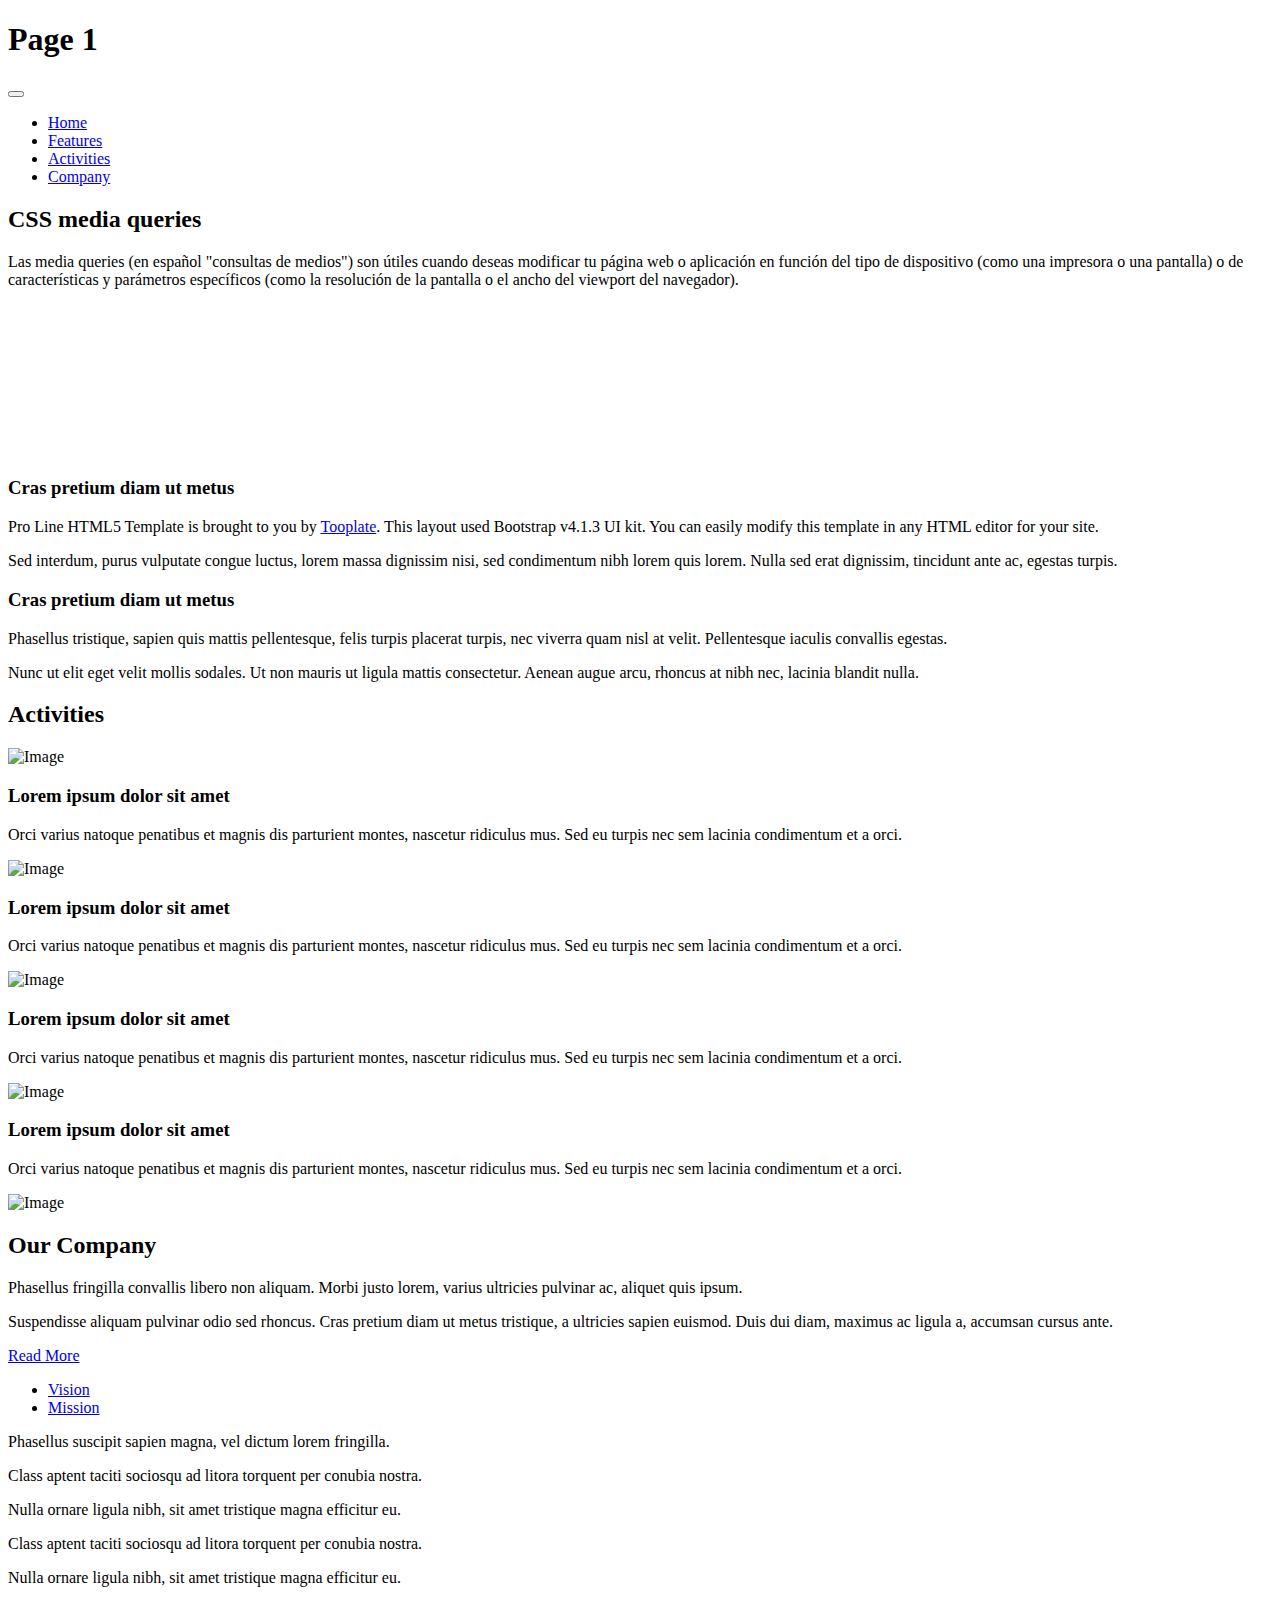
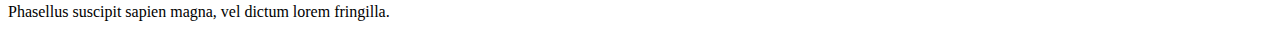
==== bootstrap/page1/index.html @ b3ace393 "index" ====
<!DOCTYPE html>
<html lang="en">
  <head>
    <meta charset="UTF-8" />
    <meta name="viewport" content="width=device-width, initial-scale=1.0" />
    <meta http-equiv="X-UA-Compatible" content="ie=edge" />
    <title>Page 1</title>
    <link
      rel="stylesheet"
      href="https://fonts.googleapis.com/css?family=Open+Sans:300,400,600"
    />
    <!-- https://fonts.google.com/specimen/Open+Sans -->
    <link rel="stylesheet" href="css/all.min.css" />
    <!-- https://fontawesome.com/ -->
    <link rel="stylesheet" href="css/bootstrap.min.css" />
    <!-- https://getbootstrap.com/ -->
    <link rel="stylesheet" href="css/tooplate-style.css" />
    <!--
Tooplate 2111 Pro Line
http://www.tooplate.com/view/2111-pro-line
-->
  </head>

  <body>
    <!-- page header -->
    <div class="container" id="home">
      <div class="col-12 text-center">
        <div class="tm-page-header">
          <i class="fas fa-4x fa-chart-bar mr-4"></i>
          <h1 class="d-inline-block text-uppercase">Page 1</h1>
        </div>
      </div>
    </div>
    <!-- navbar -->
    <div class="tm-nav-section">
      <div class="container">
        <div class="row">
          <div class="col-12">
            <nav class="navbar navbar-expand-md navbar-light">
              <button
                class="navbar-toggler"
                type="button"
                data-toggle="collapse"
                data-target="#tmMainNav"
                aria-controls="tmMainNav"
                aria-expanded="false"
                aria-label="Toggle navigation"
              >
                <span class="navbar-toggler-icon"></span>
              </button>

              <div class="collapse navbar-collapse" id="tmMainNav">
                <ul class="navbar-nav mx-auto tm-navbar-nav">
                  <li class="nav-item active">
                    <a class="nav-link" href="../../index.html">Home</a>
                  </li>
                  <li class="nav-item">
                    <a class="nav-link" href="#features">Features</a>
                  </li>
                  <li class="nav-item">
                    <a class="nav-link" href="#activities">Activities</a>
                  </li>
                  <li class="nav-item">
                    <a class="nav-link" href="#company">Company</a>
                  </li>
                </ul>
              </div>
            </nav>
          </div>
        </div>
      </div>
    </div>

    <!-- Video Banner -->
    <section class="tm-banner-section" id="tmVideoSection">
      <div class="container tm-banner-text-container">
        <div class="row">
          <div class="col-12">
            <header>
              <h2 class="tm-banner-title">CSS media queries</h2>
              <p class="mx-auto tm-banner-subtitle">
                Las media queries (en español "consultas de medios") son útiles cuando deseas modificar tu página web o aplicación en función del tipo de dispositivo (como una impresora o una pantalla) o de características y parámetros específicos (como la resolución de la pantalla o el ancho del viewport del navegador).
              </p>
            </header>
          </div>
        </div>
      </div>

      <!-- Video -->
      <video id="hero-vid" autoplay="" loop="" muted>
        <source src="videos/city-night-blur-01.mp4" type="video/mp4" />
        Your browser does not support the video tag.
      </video>
    </section>
    <!-- Features -->
    <div class="container tm-features-section" id="features">
      <div class="row tm-features-row">
        <section class="col-md-6 col-sm-12 tm-feature-block">
          <header class="tm-feature-header">
            <i class="fas fa-5x fa-anchor tm-feature-icon"></i>
            <h3 class="tm-feature-h">Cras pretium diam ut metus</h3>
          </header>
          <p>
            Pro Line HTML5 Template is brought to you by
            <a rel="nofollow noopener" href="https://www.tooplate.com"
              >Tooplate</a
            >. This layout used Bootstrap v4.1.3 UI kit. You can easily modify
            this template in any HTML editor for your site.
          </p>
          <p>
            Sed interdum, purus vulputate congue luctus, lorem massa dignissim
            nisi, sed condimentum nibh lorem quis lorem. Nulla sed erat
            dignissim, tincidunt ante ac, egestas turpis.
          </p>
        </section>
        <section class="col-md-6 col-sm-12 tm-feature-block">
          <header class="tm-feature-header">
            <i class="fas fa-5x fa-atom tm-feature-icon"></i>
            <h3 class="tm-feature-h">Cras pretium diam ut metus</h3>
          </header>
          <p>
            Phasellus tristique, sapien quis mattis pellentesque, felis turpis
            placerat turpis, nec viverra quam nisl at velit. Pellentesque
            iaculis convallis egestas.
          </p>
          <p>
            Nunc ut elit eget velit mollis sodales. Ut non mauris ut ligula
            mattis consectetur. Aenean augue arcu, rhoncus at nibh nec, lacinia
            blandit nulla.
          </p>
        </section>
      </div>
    </div>

    <!-- Activities -->
    <div class="container" id="activities">
      <div class="row">
        <div class="col-12">
          <div class="tm-parallax">
            <header class="tm-parallax-header">
              <h2 class="">Activities</h2>
            </header>
          </div>
        </div>
      </div>
      <div class="row">
        <div class="col-lg-6">
          <div class="tm-activity-block">
            <div class="tm-activity-img-container">
              <img src="img/img-01.jpg" alt="Image" class="tm-activity-img" />
            </div>
            <div class="tm-activity-block-text">
              <h3 class="tm-text-blue">Lorem ipsum dolor sit amet</h3>
              <p>
                Orci varius natoque penatibus et magnis dis parturient montes,
                nascetur ridiculus mus. Sed eu turpis nec sem lacinia
                condimentum et a orci.
              </p>
            </div>
          </div>
        </div>
        <div class="col-lg-6">
          <div class="tm-activity-block mr-lg-0 ml-lg-auto">
            <div class="tm-activity-img-container">
              <img src="img/img-02.jpg" alt="Image" class="tm-activity-img" />
            </div>
            <div class="tm-activity-block-text">
              <h3 class="tm-text-blue">Lorem ipsum dolor sit amet</h3>
              <p>
                Orci varius natoque penatibus et magnis dis parturient montes,
                nascetur ridiculus mus. Sed eu turpis nec sem lacinia
                condimentum et a orci.
              </p>
            </div>
          </div>
        </div>
        <div class="col-lg-6">
          <div class="tm-activity-block">
            <div class="tm-activity-img-container">
              <img src="img/img-03.jpg" alt="Image" class="tm-activity-img" />
            </div>
            <div class="tm-activity-block-text">
              <h3 class="tm-text-blue">Lorem ipsum dolor sit amet</h3>
              <p>
                Orci varius natoque penatibus et magnis dis parturient montes,
                nascetur ridiculus mus. Sed eu turpis nec sem lacinia
                condimentum et a orci.
              </p>
            </div>
          </div>
        </div>
        <div class="col-lg-6">
          <div class="tm-activity-block mr-lg-0 ml-lg-auto">
            <div class="tm-activity-img-container">
              <img src="img/img-04.jpg" alt="Image" class="tm-activity-img" />
            </div>
            <div class="tm-activity-block-text">
              <h3 class="tm-text-blue">Lorem ipsum dolor sit amet</h3>
              <p>
                Orci varius natoque penatibus et magnis dis parturient montes,
                nascetur ridiculus mus. Sed eu turpis nec sem lacinia
                condimentum et a orci.
              </p>
            </div>
          </div>
        </div>
      </div>
    </div>

    <section class="container tm-company-section" id="company">
      <div class="row">
        <div class="col-xl-9 col-lg-8 col-md-12 tm-company-left">
          <div class="tm-company-about">
            <div class="tm-company-img-container">
              <img src="img/img-05.jpg" alt="Image" />
            </div>
            <div class="tm-company-about-text">
              <header>
                <h2 class="tm-company-about-header">Our Company</h2>
              </header>
              <p>
                Phasellus fringilla convallis libero non aliquam. Morbi justo
                lorem, varius ultricies pulvinar ac, aliquet quis ipsum.
              </p>
              <p class="mb-4">
                Suspendisse aliquam pulvinar odio sed rhoncus. Cras pretium diam
                ut metus tristique, a ultricies sapien euismod. Duis dui diam,
                maximus ac ligula a, accumsan cursus ante.
              </p>
              <a href="#" class="btn tm-btn tm-float-right">Read More</a>
            </div>
          </div>
        </div>
        <div
          class="col-xl-9 col-lg-4 col-md-12 tm-company-right  ml-lg-auto mr-lg-0"
        >
          <div class="tm-company-right-inner">
            <ul class="nav nav-tabs" id="tmCompanyTab" role="tablist">
              <li class="nav-item">
                <a
                  class="nav-link tm-nav-link-border-right active"
                  id="vision-tab"
                  data-toggle="tab"
                  href="#vision"
                  role="tab"
                  aria-controls="vision"
                  aria-selected="true"
                  >Vision</a
                >
              </li>
              <li class="nav-item">
                <a
                  class="nav-link tm-no-border-right"
                  id="mission-tab"
                  data-toggle="tab"
                  href="#mission"
                  role="tab"
                  aria-controls="mission"
                  aria-selected="false"
                  >Mission</a
                >
              </li>
            </ul>
            <div class="tab-content" id="tmTabContent">
              <div
                class="tab-pane fade show active"
                id="vision"
                role="tabpanel"
                aria-labelledby="vision-tab"
              >
                <p>
                  Phasellus suscipit sapien magna, vel dictum lorem fringilla.
                </p>
                <p>
                  Class aptent taciti sociosqu ad litora torquent per conubia
                  nostra.
                </p>
                <p>
                  Nulla ornare ligula nibh, sit amet tristique magna efficitur
                  eu.
                </p>
              </div>
              <div
                class="tab-pane fade"
                id="mission"
                role="tabpanel"
                aria-labelledby="mission-tab"
              >
                <p>
                  Class aptent taciti sociosqu ad litora torquent per conubia
                  nostra.
                </p>
                <p>
                  Nulla ornare ligula nibh, sit amet tristique magna efficitur
                  eu.
                </p>
                <p>
                  Phasellus suscipit sapien magna, vel dictum lorem fringilla.
                </p>
              </div>
            </div>
          </div>
        </div>
      </div>
    </section>

    <script src="js/jquery-1.9.1.min.js"></script>
    <!-- Single Page Nav plugin works with this version of jQuery -->
    <script src="js/jquery.singlePageNav.min.js"></script>
    <script src="js/bootstrap.min.js"></script>
    <script>
      // Parallax function
      // https://codepen.io/roborich/pen/wpAsm
      var background_image_parallax = function($object, multiplier) {
        multiplier = typeof multiplier !== "undefined" ? multiplier : 0.5;
        multiplier = 1 - multiplier;
        var $doc = $(document);
        $object.css({ "background-attatchment": "fixed" });
        $(window).scroll(function() {
          var from_top = $doc.scrollTop(),
            bg_css = "center " + multiplier * from_top + "px";
          $object.css({ "background-position": bg_css });
        });
      };

      $(window).scroll(function() {
        if ($(this).scrollTop() > 50) {
          $(".scrolltop:hidden")
            .stop(true, true)
            .fadeIn();
        } else {
          $(".scrolltop")
            .stop(true, true)
            .fadeOut();
        }

        // Make sticky header
        if ($(this).scrollTop() > 158) {
          $(".tm-nav-section").addClass("sticky");
        } else {
          $(".tm-nav-section").removeClass("sticky");
        }
      });

      let videoSec;

      $(function() {
        if (detectIE()) {
          alert(
            "Please use the latest version of Edge, Chrome, or Firefox for best browsing experience."
          );
        }

        const mainNav = $("#tmMainNav");
        mainNav.singlePageNav({
          filter: ":not(.external)",
          offset: $(".tm-nav-section").outerHeight(),
          updateHash: true,
          beforeStart: function() {
            mainNav.removeClass("show");
          }
        });

        videoSec = $("#tmVideoSection");

        // Adjust height of video when window is resized
        $(window).resize(function() {
          setVideoHeight();
        });

        setVideoHeight();

        $(window).on("load scroll resize", function() {
          var scrolled = $(this).scrollTop();
          var vidHeight = $("#hero-vid").height();
          var offset = vidHeight * 0.6;
          var scrollSpeed = 0.25;
          var windowWidth = window.innerWidth;

          if (windowWidth < 768) {
            scrollSpeed = 0.1;
            offset = vidHeight * 0.5;
          }

          $("#hero-vid").css(
            "transform",
            "translate3d(-50%, " + -(offset + scrolled * scrollSpeed) + "px, 0)"
          ); // parallax (25% scroll rate)
        });

        // Parallax image background
        background_image_parallax($(".tm-parallax"), 0.4);

      });
    </script>
  </body>
</html>
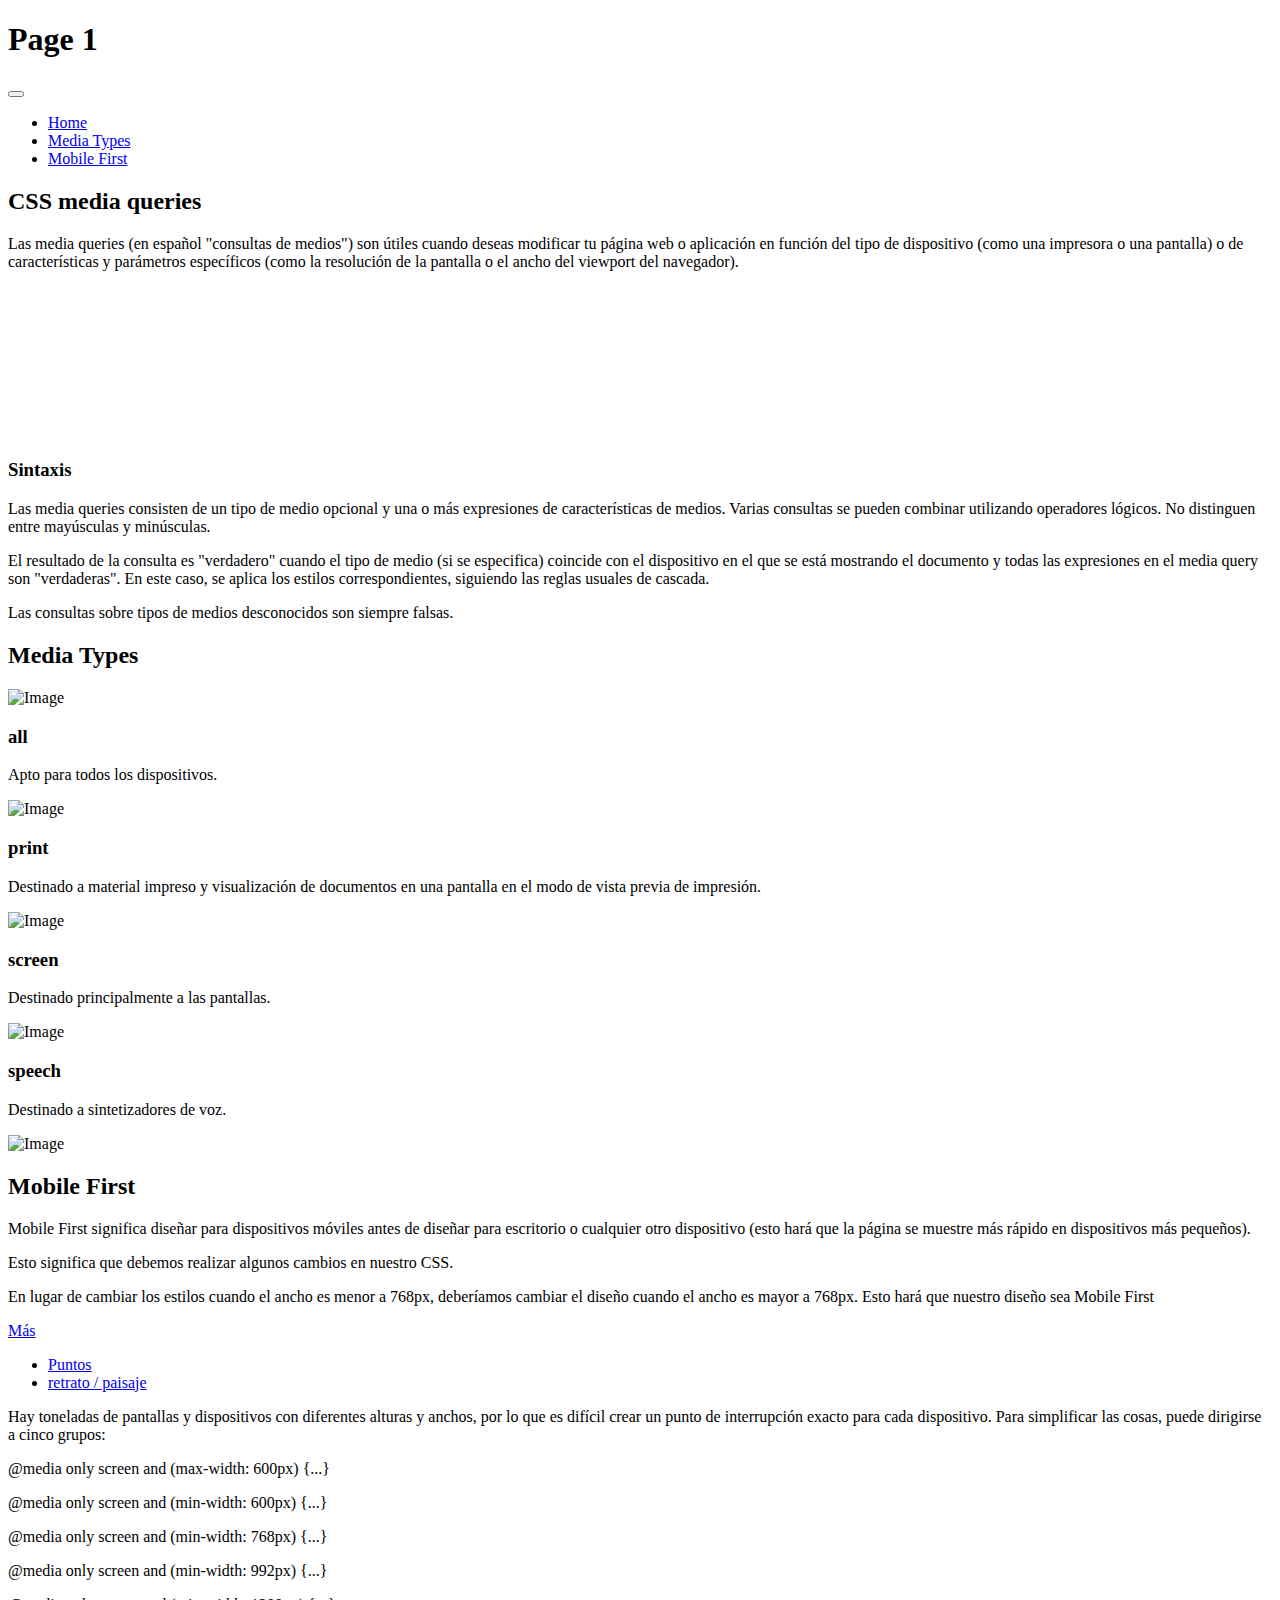
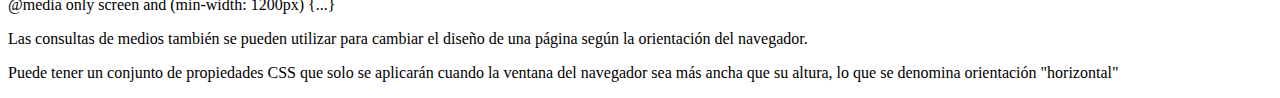
==== commit fa48b33c: "page 2" ====
--- a/bootstrap/page1/index.html
+++ b/bootstrap/page1/index.html
@@ -55,13 +55,10 @@
                     <a class="nav-link" href="../../index.html">Home</a>
                   </li>
                   <li class="nav-item">
-                    <a class="nav-link" href="#features">Features</a>
+                    <a class="nav-link" href="#activities">Media Types</a>
                   </li>
                   <li class="nav-item">
-                    <a class="nav-link" href="#activities">Activities</a>
-                  </li>
-                  <li class="nav-item">
-                    <a class="nav-link" href="#company">Company</a>
+                    <a class="nav-link" href="#company">Mobile First</a>
                   </li>
                 </ul>
               </div>
@@ -98,35 +95,18 @@
         <section class="col-md-6 col-sm-12 tm-feature-block">
           <header class="tm-feature-header">
             <i class="fas fa-5x fa-anchor tm-feature-icon"></i>
-            <h3 class="tm-feature-h">Cras pretium diam ut metus</h3>
+            <h3 class="tm-feature-h">Sintaxis</h3>
           </header>
           <p>
-            Pro Line HTML5 Template is brought to you by
-            <a rel="nofollow noopener" href="https://www.tooplate.com"
-              >Tooplate</a
-            >. This layout used Bootstrap v4.1.3 UI kit. You can easily modify
-            this template in any HTML editor for your site.
-          </p>
-          <p>
-            Sed interdum, purus vulputate congue luctus, lorem massa dignissim
-            nisi, sed condimentum nibh lorem quis lorem. Nulla sed erat
-            dignissim, tincidunt ante ac, egestas turpis.
+            Las media queries consisten de un tipo de medio opcional y una o más expresiones de características de medios. Varias consultas se pueden combinar utilizando operadores lógicos. No distinguen entre mayúsculas y minúsculas.
           </p>
         </section>
         <section class="col-md-6 col-sm-12 tm-feature-block">
-          <header class="tm-feature-header">
-            <i class="fas fa-5x fa-atom tm-feature-icon"></i>
-            <h3 class="tm-feature-h">Cras pretium diam ut metus</h3>
-          </header>
           <p>
-            Phasellus tristique, sapien quis mattis pellentesque, felis turpis
-            placerat turpis, nec viverra quam nisl at velit. Pellentesque
-            iaculis convallis egestas.
+            El resultado de la consulta es "verdadero" cuando el tipo de medio (si se especifica) coincide con el dispositivo en el que se está mostrando el documento y todas las expresiones en el media query son "verdaderas". En este caso, se aplica los estilos correspondientes, siguiendo las reglas usuales de cascada.
           </p>
           <p>
-            Nunc ut elit eget velit mollis sodales. Ut non mauris ut ligula
-            mattis consectetur. Aenean augue arcu, rhoncus at nibh nec, lacinia
-            blandit nulla.
+            Las consultas sobre tipos de medios desconocidos son siempre falsas.
           </p>
         </section>
       </div>
@@ -138,7 +118,7 @@
         <div class="col-12">
           <div class="tm-parallax">
             <header class="tm-parallax-header">
-              <h2 class="">Activities</h2>
+              <h2 class="">Media Types</h2>
             </header>
           </div>
         </div>
@@ -150,11 +130,9 @@
               <img src="img/img-01.jpg" alt="Image" class="tm-activity-img" />
             </div>
             <div class="tm-activity-block-text">
-              <h3 class="tm-text-blue">Lorem ipsum dolor sit amet</h3>
-              <p>
-                Orci varius natoque penatibus et magnis dis parturient montes,
-                nascetur ridiculus mus. Sed eu turpis nec sem lacinia
-                condimentum et a orci.
+              <h3 class="tm-text-blue">all</h3>
+              <p>
+                Apto para todos los dispositivos.
               </p>
             </div>
           </div>
@@ -165,11 +143,9 @@
               <img src="img/img-02.jpg" alt="Image" class="tm-activity-img" />
             </div>
             <div class="tm-activity-block-text">
-              <h3 class="tm-text-blue">Lorem ipsum dolor sit amet</h3>
-              <p>
-                Orci varius natoque penatibus et magnis dis parturient montes,
-                nascetur ridiculus mus. Sed eu turpis nec sem lacinia
-                condimentum et a orci.
+              <h3 class="tm-text-blue">print</h3>
+              <p>
+                Destinado a material impreso y visualización de documentos en una pantalla en el modo de vista previa de impresión. 
               </p>
             </div>
           </div>
@@ -180,11 +156,9 @@
               <img src="img/img-03.jpg" alt="Image" class="tm-activity-img" />
             </div>
             <div class="tm-activity-block-text">
-              <h3 class="tm-text-blue">Lorem ipsum dolor sit amet</h3>
-              <p>
-                Orci varius natoque penatibus et magnis dis parturient montes,
-                nascetur ridiculus mus. Sed eu turpis nec sem lacinia
-                condimentum et a orci.
+              <h3 class="tm-text-blue">screen</h3>
+              <p>
+                Destinado principalmente a las pantallas.
               </p>
             </div>
           </div>
@@ -195,11 +169,9 @@
               <img src="img/img-04.jpg" alt="Image" class="tm-activity-img" />
             </div>
             <div class="tm-activity-block-text">
-              <h3 class="tm-text-blue">Lorem ipsum dolor sit amet</h3>
-              <p>
-                Orci varius natoque penatibus et magnis dis parturient montes,
-                nascetur ridiculus mus. Sed eu turpis nec sem lacinia
-                condimentum et a orci.
+              <h3 class="tm-text-blue">speech</h3>
+              <p>
+                Destinado a sintetizadores de voz.
               </p>
             </div>
           </div>
@@ -216,24 +188,23 @@
             </div>
             <div class="tm-company-about-text">
               <header>
-                <h2 class="tm-company-about-header">Our Company</h2>
+                <h2 class="tm-company-about-header">Mobile First</h2>
               </header>
               <p>
-                Phasellus fringilla convallis libero non aliquam. Morbi justo
-                lorem, varius ultricies pulvinar ac, aliquet quis ipsum.
+                Mobile First significa diseñar para dispositivos móviles antes de diseñar para escritorio o cualquier otro dispositivo (esto hará que la página se muestre más rápido en dispositivos más pequeños).
               </p>
               <p class="mb-4">
-                Suspendisse aliquam pulvinar odio sed rhoncus. Cras pretium diam
-                ut metus tristique, a ultricies sapien euismod. Duis dui diam,
-                maximus ac ligula a, accumsan cursus ante.
-              </p>
-              <a href="#" class="btn tm-btn tm-float-right">Read More</a>
+                Esto significa que debemos realizar algunos cambios en nuestro CSS.
+              </p>
+              <p>
+                En lugar de cambiar los estilos cuando el ancho es menor a 768px, deberíamos cambiar el diseño cuando el ancho es mayor a 768px. Esto hará que nuestro diseño sea Mobile First
+              </p>
+              <a href="https://www.w3schools.com/css/css_rwd_mediaqueries.asp" class="btn tm-btn tm-float-right">Más</a>
             </div>
           </div>
         </div>
         <div
-          class="col-xl-9 col-lg-4 col-md-12 tm-company-right  ml-lg-auto mr-lg-0"
-        >
+          class="col-xl-9 col-lg-4 col-md-12 tm-company-right  ml-lg-auto mr-lg-0">
           <div class="tm-company-right-inner">
             <ul class="nav nav-tabs" id="tmCompanyTab" role="tablist">
               <li class="nav-item">
@@ -245,8 +216,7 @@
                   role="tab"
                   aria-controls="vision"
                   aria-selected="true"
-                  >Vision</a
-                >
+                  >Puntos</a>
               </li>
               <li class="nav-item">
                 <a
@@ -257,7 +227,7 @@
                   role="tab"
                   aria-controls="mission"
                   aria-selected="false"
-                  >Mission</a
+                  >retrato / paisaje</a
                 >
               </li>
             </ul>
@@ -269,16 +239,13 @@
                 aria-labelledby="vision-tab"
               >
                 <p>
-                  Phasellus suscipit sapien magna, vel dictum lorem fringilla.
+                  Hay toneladas de pantallas y dispositivos con diferentes alturas y anchos, por lo que es difícil crear un punto de interrupción exacto para cada dispositivo. Para simplificar las cosas, puede dirigirse a cinco grupos:
                 </p>
-                <p>
-                  Class aptent taciti sociosqu ad litora torquent per conubia
-                  nostra.
-                </p>
-                <p>
-                  Nulla ornare ligula nibh, sit amet tristique magna efficitur
-                  eu.
-                </p>
+                <p>  @media only screen and (max-width: 600px) {...} </p>
+                <p>  @media only screen and (min-width: 600px) {...} </p>
+                <p>  @media only screen and (min-width: 768px) {...} </p>
+                <p>  @media only screen and (min-width: 992px) {...} </p>
+                <p>  @media only screen and (min-width: 1200px) {...} </p>
               </div>
               <div
                 class="tab-pane fade"
@@ -287,15 +254,10 @@
                 aria-labelledby="mission-tab"
               >
                 <p>
-                  Class aptent taciti sociosqu ad litora torquent per conubia
-                  nostra.
+                  Las consultas de medios también se pueden utilizar para cambiar el diseño de una página según la orientación del navegador.
                 </p>
                 <p>
-                  Nulla ornare ligula nibh, sit amet tristique magna efficitur
-                  eu.
-                </p>
-                <p>
-                  Phasellus suscipit sapien magna, vel dictum lorem fringilla.
+                  Puede tener un conjunto de propiedades CSS que solo se aplicarán cuando la ventana del navegador sea más ancha que su altura, lo que se denomina orientación "horizontal"
                 </p>
               </div>
             </div>
